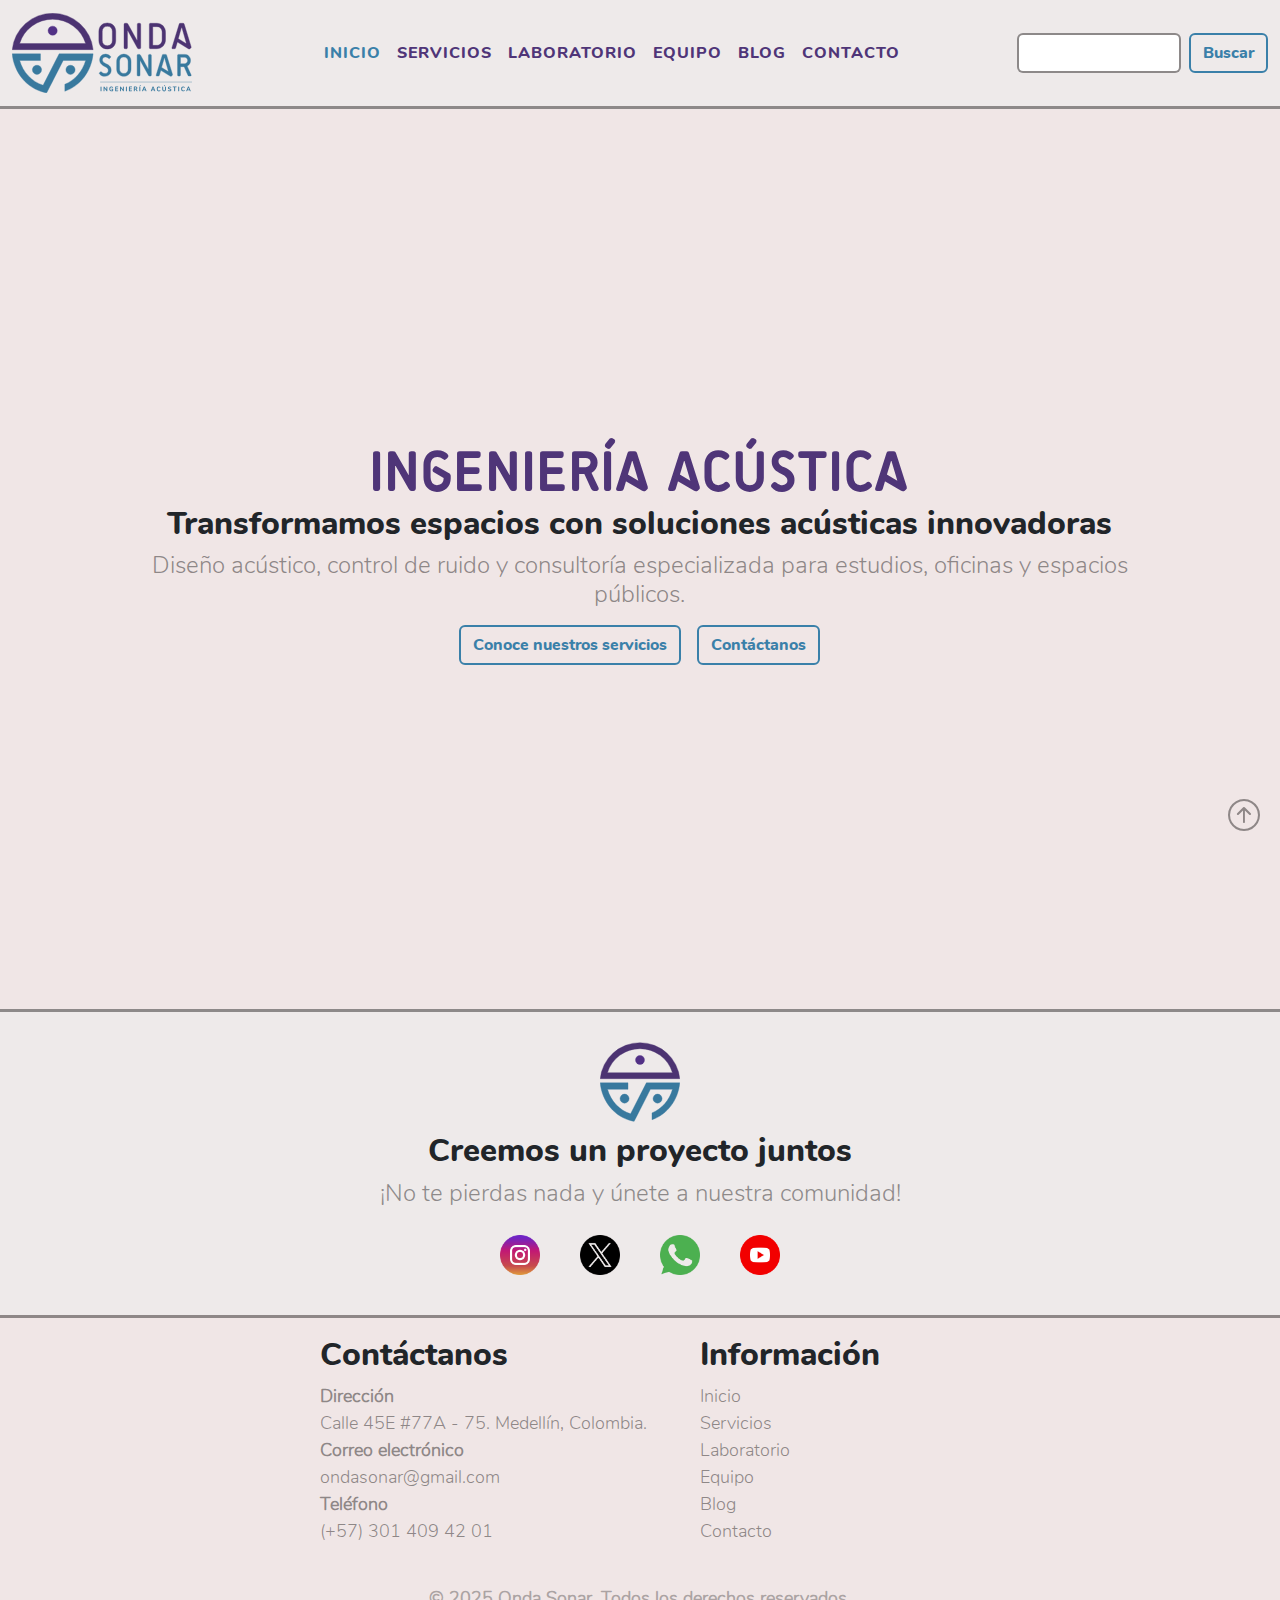
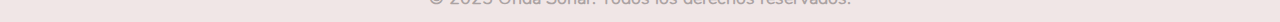
==== index.html @ efa3c22f "Sitio Web Responsive" ====
<!DOCTYPE html>
<html lang="en">
<head>
  <!-- Meta -->
  <meta charset="UTF-8">
  <meta name="author" content="Onda Sonar | Lucía Rodríguez G">
  <meta name="description" content="Portafolio de Ingeniería de Sonido, con enfoque en acústica arquitectónica, control, gestión y aislamiento de ruido, electroacústica, psicoacústica, zonificación acústica y temas afines. La Ing. Lucía Rodríguez G comparte contenido de valor, presta el servicio de charlas para empresas o instituciones, hace consultorías y vende productos acústicos.">
  <meta name="keywords" content="Acústica arquitectónica, Control de ruido, Aislamiento y acondicionamiento acústico, Sonido, Vibraciones.">
  <meta name="viewport" content="width=device-width, initial-scale=1.0">
  <!-- CSS y Bootstrap -->
  <link rel="stylesheet" href="./css/style.css">
  <link href="https://cdn.jsdelivr.net/npm/bootstrap@5.3.3/dist/css/bootstrap.min.css" rel="stylesheet" integrity="sha384-QWTKZyjpPEjISv5WaRU9OFeRpok6YctnYmDr5pNlyT2bRjXh0JMhjY6hW+ALEwIH" crossorigin="anonymous">
  <link rel="stylesheet" href="https://cdn.jsdelivr.net/npm/bootstrap-icons@1.11.3/font/bootstrap-icons.min.css">
  <!-- Título e ícono -->
  <title>Onda Sonar | Ingeniería Acústica</title>
  <link rel="icon" href="./img/favicon_blanco/favicon-16x16.png" type="image/png">
</head>

<body>

  <!-- Navegacion -->
  <nav class="navbar navbar-expand-xl">
    <div class="container-fluid">

      <!-- Logo -->
      <a class="navbar-brand logo" href="index.html"><img src="./img/logo/Onda_Sonar_Logo.svg" alt="Logo Onda Sonar"></a>

      <!-- Boton hamburguesa -->
      <button class="navbar-toggler" type="button" data-bs-toggle="collapse" data-bs-target="#navbarSupportedContent" aria-controls="navbarSupportedContent" aria-expanded="false" aria-label="Toggle navigation">
        <span class="navbar-toggler-icon"></span>
      </button>

      <!-- Paginas -->
      <div class="collapse navbar-collapse" id="navbarSupportedContent">

        <ul class="navbar-nav">
          <li class="nav-item">
            <a class="nav-link active" aria-current="page" href="index.html">Inicio</a>
          </li>
          <li class="nav-item">
            <a class="nav-link" href="./pages/servicios.html">Servicios</a>
          </li>
          <li class="nav-item">
            <a class="nav-link" href="./pages/laboratorio.html">Laboratorio</a>
          </li>
          <li class="nav-item">
            <a class="nav-link" href="./pages/equipo.html">Equipo</a>
          </li>
          <li class="nav-item">
            <a class="nav-link" href="./pages/blog.html">Blog</a>
          </li>
          <li class="nav-item">
            <a class="nav-link" href="./pages/contacto.html">Contacto</a>
          </li>
        </ul>

      </div>

      <!-- Busqueda -->
      <div class="collapse navbar-collapse justify-content-end busqueda" id="navbarSupportedContent">
        <form class="d-flex justify-content-center" role="search">
          <input class="form-control me-2 focus-ring" type="search" placeholder="" aria-label="Search">
          <button class="btn btn-outline-success" type="submit">Buscar</button>
        </form>
      </div>
      
    </div>
  </nav>

  <!-- Main-->
  <main>

    <!-- Hero -->
    <section>

      <!-- Video de fondo -->
      <video autoplay muted loop class="hero-video">
        <source src="./video/toca_disco.mp4" type="video/mp4"> 
      </video> 

      <!-- Contenedor info -->
      <div class="container-fluid d-flex flex-column justify-content-center align-items-center align-content-center hero-inicio">
        
        <div class="hero-info">

          <h1>Ingeniería Acústica</h1>
          <h2>Transformamos espacios con soluciones acústicas innovadoras</h2>
          <h4>Diseño acústico, control de ruido y consultoría especializada para estudios, oficinas y espacios públicos.</h4>
  
          <!-- Botones hero -->
          <div class="d-flex gap-3 m-3 justify-content-center align-items-center">
            <a href="./pages/servicios.html" class="btn btn-outline-success btn-hero">Conoce nuestros servicios</a>
            <a href="./pages/contacto.html" class="btn btn-outline-success btn-hero">Contáctanos</a>
          </div>

        </div>

      </div>

    </section>

  </main>

  <!-- Redes sociales -->
  <div class="container-fluid redes-sociales-container">

    <img class="footer-logo" src="./img/logo/Isotipo.svg" alt="Isotipo Onda Sonar">
    <h2>Creemos un proyecto juntos</h2>
    <h4>¡No te pierdas nada y únete a nuestra comunidad!</h4>

    <!-- Iconos redes sociales -->
    <div class="d-flex flex-wrap align-items-center justify-content-center redes-sociales-footer">
      <a href="https://www.instagram.com/ondasonar/" target="_blank"><img src="./img/redes_sociales/instagram.png" alt="Instagram"></a>
      <a href="https://x.com/?mx=2" target="_blank"><img src="./img/redes_sociales/x.png" alt="X" ></a>
      <a href="https://web.whatsapp.com/" target="_blank"><img src="./img/redes_sociales/whatsapp.png" alt="WhatsApp"></a>
      <a href="https://www.youtube.com/" target="_blank"><img src="./img/redes_sociales/youtube.png" alt="YouTube"></a>
    </div>

  </div>

  <!-- Footer -->
  <footer>

    <div class="container footer-info">

      <div class="row justify-content-center align-content-center">
  
        <div class="col-md-4 col-sm-5 col-xs-12 mt-2">

          <h2>Contáctanos</h2> 
          <p>Dirección</p>
          <a href="https://maps.app.goo.gl/dqByQF2ZJSJD42v5A" class="link"  target="_blank">Calle 45E #77A - 75. Medellín, Colombia.</a>
          <p>Correo electrónico</p>
          <a href="mailto:ondasonar@gmail.com" class="link">ondasonar@gmail.com</a>
          <p>Teléfono</p>
          <a href="https://web.whatsapp.com/" target="_blank" class="link">(+57) 301 409 42 01</a> 
               
        </div>
  
        <div class="col-md-3 col-sm-5 col-xs-12 mt-2">
          <h2>Información</h2>
          <ul class="nav-footer">
            <li>
              <a class="link" aria-current="page" href="index.html">Inicio</a>
            </li>
            <li>
              <a class="link" href="./pages/servicios.html">Servicios</a>
            </li>
            <li>
              <a class="link" href="./pages/laboratorio.html">Laboratorio</a>
            </li>
            <li>
              <a class="link" href="./pages/equipo.html">Equipo</a>
            </li>
            <li>
              <a class="link" href="./pages/blog.html">Blog</a>
            </li>
            <li>
              <a class="link" href="./pages/contacto.html">Contacto</a>
            </li>
          </ul>
        </div>

      </div>

      <!-- Scroll to top -->

      <div class="d-flex align-items-center justify-content-center">
        <a href="#top" class="scroll-to-top">
          <i class="bi bi-arrow-up-circle"></i>
        </a>
      </div>
  
    </div>

    <!-- Derechos de autor -->
    <div class="mt-4">
      <p class="derechos-reservados">&#169; 2025 Onda Sonar. Todos los derechos reservados.</p>
    </div>

  </footer>

  <!-- Bootstrap -->
  <script src="https://cdn.jsdelivr.net/npm/bootstrap@5.3.3/dist/js/bootstrap.bundle.min.js" integrity="sha384-YvpcrYf0tY3lHB60NNkmXc5s9fDVZLESaAA55NDzOxhy9GkcIdslK1eN7N6jIeHz" crossorigin="anonymous"></script>

</body>
</html>
---- css/style.css ----
/* Variables CSS */
:root {
    /* Paleta de colores */
    --azul: rgb(58, 128, 169);
    --azulOp: rgba(180, 209, 226, 0.5);
    --moradoOp: rgba(79, 53, 120, 0.5);
    --morado: #4f3578;
    --gris: rgba(44, 40, 40, 0.5);
    --fondo: rgb(240, 230, 230);
    --fondoContenido: #EEEAEA;   
    --fondoOp: rgba(240, 230, 230, 0.5); 
    --bs-focus-ring-color: rgba(180, 209, 226, 0.5) !important;
    --bs-heading-color: #4f3578 !important;
    --bs-card-inner-border-radius: 0 !important;
}

/* ______________________________________________________ */
/* TIPOGRAFÍA */

/* Fuente títulos*/
@font-face {
    font-family: 'fuente-titulo';
    src: url('./fonts/SciFly-Sans.ttf') format("truetype");
}

/* Fuente cuerpo*/
@font-face {
    font-family: 'fuente-cuerpo';
    src: url('./fonts/Nunito-ExtraBold.ttf') format('truetype');
}

/* Fuente cuerpo light*/
@font-face {
    font-family: 'fuente-cuerpo-light';
    src: url('./fonts/Nunito-Light.ttf') format('truetype');
}

/* Estilos generales */

h1 {
    font-size: 3.5rem !important;
    font-family: "fuente-titulo";
    text-transform: uppercase;
    letter-spacing: 2px;
    color: var(--morado);
    text-align: center;
    font-weight: bold !important;
    margin-bottom: 0 !important;
}

h2 {
    font-family: "fuente-cuerpo";
    font-size: 2em !important;
    color: var(--black) !important;
}

h3 {
    font-family: "fuente-cuerpo";
    font-size: 1.5em !important;
    color: var(--gris) !important;
    padding: 0 !important;
    margin: 0 !important;
}

h4 {
    font-family: 'fuente-cuerpo-light';
    font-size: 2rem;
    color: var(--gris) !important;
    font-weight: bold;
}

p {
    font-family: 'fuente-cuerpo-light';
    font-size: 18px;
    color: var(--gris);
    font-weight: bold;
    padding: 0 !important;
    margin: 0 !important;
}

section {
    display: flex;
    flex-flow: column nowrap;
    justify-content: center;
    align-items: center;
    text-align: center;
}

main {
    background-color: var(--fondo);
}

/* ______________________________________________________ */
/* LOGO */
.logo {
    width: 180px !important;
}

/* Barra de navegacion */
.navbar {
    background-color: var(--fondoContenido);
    border-bottom: 3px solid var(--gris); 
    font-family: 'fuente-cuerpo';
    text-transform: uppercase;
    letter-spacing: 1px;
}

.navbar-collapse {
    justify-content: center;
    align-content: center;
}

.nav-link.active {
    color: var(--azul) !important;
}

.nav-item a {
    color: var(--morado);

    &:hover {
        color: var(--azul);
        text-decoration-line: underline;
        text-decoration-style: wavy;
    }
}

.btn {
    color: var(--azul)  !important;
    border: var(--azul) solid 2px !important;

    &:hover {
        background-color: var(--azulOp) !important;
    }
}

.form-control {
    border: var(--gris) solid 2px !important;
    --bs-focus-ring-color: rgba(44, 40, 40, 0.1) !important;
}

.busqueda {
    max-width: 20%;
}

/* _____________ Página INICIO _____________ */

.hero-inicio {
    background-color: var(--fondoOp);
    text-align: center;
    padding: 3rem;
    position: absolute;
}

.hero-inicio h1 {
    font-size: 3.5rem;
    font-family: "fuente-titulo";
    text-transform: uppercase;
    letter-spacing: 2px;
    color: var(--morado);
    text-align: center;
    font-weight: bold;
}

.hero-info {
    max-width: 80%;
}

.hero-video {
    object-fit: cover;
    width: 100vw;
    height: 100vh;
}

.btn-hero {
    background-color: var(--fondo) !important;
    font-family: "fuente-cuerpo" !important;
    text-align: center;
    align-content: center;
    justify-content: center;
    align-items: center;
}

/* _____________ Página SERVICIOS _____________ */

.card-servicios {
    text-align: justify;
    border: 5px solid var(--gris) !important;
}

.card-img-top {
    width: 100% !important;
    height: 100% !important;
    border-top-left-radius: 0 !important;
    border-top-right-radius: 0 !important;
}

/* _____________ Página LABORATORIO _____________ */

.seccion-laboratorio {
    display: flex;
    flex-flow: row wrap;
    text-align: center;
    justify-content: center;
    align-items: center;
}

.seccion-laboratorio div iframe {
    margin: 10px;
    width: 450px;
    height: 300px;
}

/* _____________ Página EQUIPO _____________ */

.equipo-container {
    display: flex;
    flex-flow: row nowrap;
    gap: 40px;
    align-items: start;
    padding: 50px;
}

.integrante-container {
    display: flex;
    flex-flow: row nowrap;
    gap: 30px;
    text-align: justify;
}

.integrante-card {
    width: 50%;
}

.integrante-container img{
    border: var(--azul) solid 10px;
    border-radius: 10%;
    height: 300px;
    width: auto;
}

.linkedin-icon {
    transition: all 0.2 ease;
}

.linkedin-icon i {
    color: var(--morado);
    font-size: 1.5rem;
    transition: all 0.2s ease;
}

.linkedin-icon:hover i {
    color: var(--azul);
    transform: scale(1.1);
}

/* _____________ Página BLOG _____________ */

.seccion-blog {
    margin-top: 20px;
    padding-top: 10px;
    text-align: justify;
    border-top: var(--azul) solid 2px;
}

/* _____________ Página CONTACTO _____________ */

.formulario-contacto input[type="text"], textarea{
    display: block;
    font-family: 'fuente-cuerpo-light';
    /* font-size: 17px; */
    color: var(--gris);
    border: var(--azul) solid 2px;
    border-radius: 5px;
    padding: 2px;
    /* margin-bottom: 10px; */
    margin: 10px 0;
    width: 95%;
    background-color: rgba(255, 255, 255, 0.4);

    &:focus {
        outline: var(--morado) solid 2px;
        outline-offset: -2px;
    }

}

textarea {
    height: 150px;
}

.informacion-contacto {
    border-left: dashed var(--morado);
    text-align: center;
}

.informacion-contacto iframe {
    width: 100%;
    height: 250px;
}

/* _____________ Redes Sociales _____________ */

.redes-sociales-container {
    background-color: var(--fondoContenido);
    padding: 20px;
    text-align: center;
    border-top: 3px solid var(--gris);
}

.footer-logo {
    height: 80px;
    width: 80px;
    margin: 10px;
}

.redes-sociales-footer a {
    margin: 20px;
}

.redes-sociales-footer img {
    width: 40px;

    &:hover {
        transform: scale(1.2);
    }
}

/* ______________________________________________________ */
/* Footer */

footer {
    padding: 10px;
    text-align: center;
    background-color: var(--fondo);
    border-top: 3px solid var(--gris);
}

.footer-info {
    text-align: start;
    justify-content: center;
}

/* Links footer */
.nav-footer {
    display: flex;
    flex-direction: column;
    list-style: none;
    padding: 0 !important;
}

.link {
    text-decoration: none;
    font-size: 18px;
    color: var(--gris);
    transition: color 0.3s ease;
    font-family: 'fuente-cuerpo-light';

    &:hover {
        color: var(--azul);
        font-weight: 600;
    }
}

/* Scroll to top */
.scroll-to-top {
    display: flex;
    place-content: center;
    align-items: center;

    position: fixed;
    right: 20px;
    bottom: 60px; 

    transition: all 0.2 ease;
}

.scroll-to-top i {
    color: var(--gris);
    font-size: 2rem;
    transition: all 0.2s ease;
}

.scroll-to-top:hover i {
    color: var(--azul);
    transform: scale(1.1);
}

.derechos-reservados {
    font-family: 'fuente-cuerpo-light';
    font-size: 18px;
    color: var(--gris);
    text-align: center;
    opacity: 70%;
    margin: 20px;
}

/* _____________ RESPONSIVE _____________ */

@media (max-width: 1200px) {

    .busqueda {
        max-width: 100%;
    }

    /* _____________ Página EQUIPO _____________ */

    .equipo-container {

        display: flex;
        flex-flow: row wrap;
        gap: 30px;
        align-items: start;
        padding: 50px;
        
        }
        
    .integrante-container {
            display: flex;
            flex-flow: row wrap;
            gap: 30px;
            justify-content: center;
            text-align: justify;
        }
        
    .integrante-card {
            width: 80%;
        }
        
    .integrante-container img{
            border: var(--azul) solid 10px;
            border-radius: 10%;
            height: 300px;
            width: auto;
        }
}

@media (max-width: 768px){
    .informacion-contacto {
        border: var(--morado) dashed 3px;
        border-radius: 30px;
    
    }
}

@media (max-width: 512px) {

    .btn-hero {
        height: 75px;
        width: 50%;
        text-align: center;
        justify-content: center;
        padding: 1px !important;
    }

}

@media (max-width: 575px) {
    .footer-info {
        text-align: center !important;
        place-content: center !important;
      }

    .seccion-laboratorio div iframe {
        margin: 10px;
        width: 330px;
        height: 300px;
    }

    .equipo-container {

        display: flex;
        flex-flow: row wrap;
        gap: 30px;
        align-items: start;
        padding: 10px;
    }

}
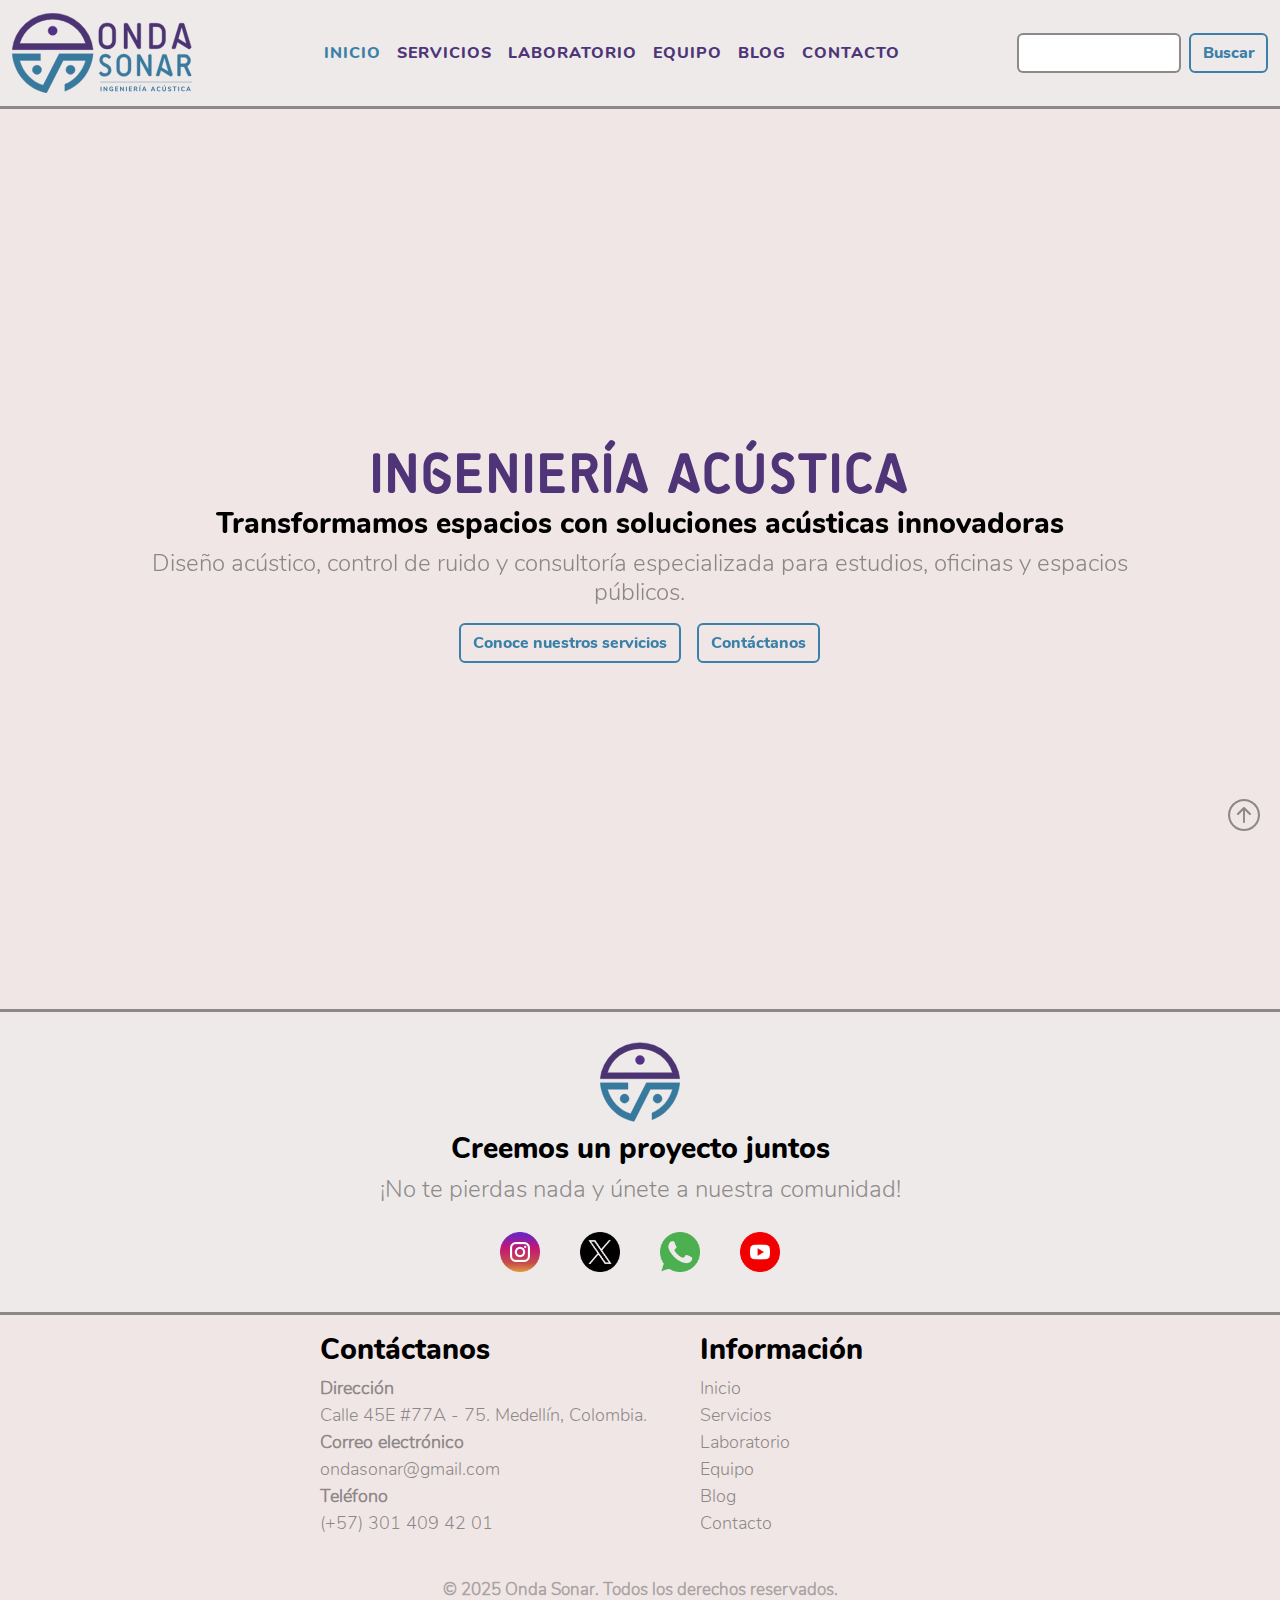
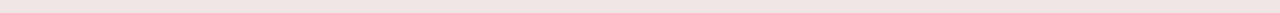
==== commit 206f4f26: "Estilado con SASS" ====
--- a/index.html
+++ b/index.html
@@ -8,9 +8,12 @@
   <meta name="keywords" content="Acústica arquitectónica, Control de ruido, Aislamiento y acondicionamiento acústico, Sonido, Vibraciones.">
   <meta name="viewport" content="width=device-width, initial-scale=1.0">
   <!-- CSS y Bootstrap -->
-  <link rel="stylesheet" href="./css/style.css">
+  <link rel="stylesheet" href="./styles/style.css">
   <link href="https://cdn.jsdelivr.net/npm/bootstrap@5.3.3/dist/css/bootstrap.min.css" rel="stylesheet" integrity="sha384-QWTKZyjpPEjISv5WaRU9OFeRpok6YctnYmDr5pNlyT2bRjXh0JMhjY6hW+ALEwIH" crossorigin="anonymous">
   <link rel="stylesheet" href="https://cdn.jsdelivr.net/npm/bootstrap-icons@1.11.3/font/bootstrap-icons.min.css">
+  <!-- Animaciones -->
+  <link href="https://unpkg.com/aos@2.3.1/dist/aos.css" rel="stylesheet">
+  <link rel="stylesheet" href="https://cdnjs.cloudflare.com/ajax/libs/animate.css/4.1.1/animate.min.css"/>
   <!-- Título e ícono -->
   <title>Onda Sonar | Ingeniería Acústica</title>
   <link rel="icon" href="./img/favicon_blanco/favicon-16x16.png" type="image/png">
@@ -79,11 +82,11 @@
       </video> 
 
       <!-- Contenedor info -->
-      <div class="container-fluid d-flex flex-column justify-content-center align-items-center align-content-center hero-inicio">
+      <div data-aos="fade-down" data-aos-delay="400" class="container-fluid d-flex flex-column justify-content-center align-items-center align-content-center hero-inicio">
         
         <div class="hero-info">
 
-          <h1>Ingeniería Acústica</h1>
+          <h1 class="animate__animated animate__flash animate__delay-1s">Ingeniería Acústica</h1>
           <h2>Transformamos espacios con soluciones acústicas innovadoras</h2>
           <h4>Diseño acústico, control de ruido y consultoría especializada para estudios, oficinas y espacios públicos.</h4>
   
@@ -180,8 +183,12 @@
 
   </footer>
 
-  <!-- Bootstrap -->
+  <!-- Scripts -->
   <script src="https://cdn.jsdelivr.net/npm/bootstrap@5.3.3/dist/js/bootstrap.bundle.min.js" integrity="sha384-YvpcrYf0tY3lHB60NNkmXc5s9fDVZLESaAA55NDzOxhy9GkcIdslK1eN7N6jIeHz" crossorigin="anonymous"></script>
+  <script src="https://unpkg.com/aos@2.3.1/dist/aos.js"></script>
+  <script>
+    AOS.init();
+  </script>
 
 </body>
 </html>--- a/styles/style.css
+++ b/styles/style.css
@@ -0,0 +1,805 @@
+:root {
+  /* Paleta de colores */
+  --bs-focus-ring-color: rgb(58, 128, 169) !important;
+  --bs-heading-color: #4f3578 !important;
+  --bs-card-inner-border-radius: 0 !important;
+}
+
+:root {
+  /* Paleta de colores */
+  --bs-focus-ring-color: rgb(58, 128, 169) !important;
+  --bs-heading-color: #4f3578 !important;
+  --bs-card-inner-border-radius: 0 !important;
+}
+
+@font-face {
+  font-family: "fuente-titulo";
+  src: url("./fonts/SciFly-Sans.ttf") format("truetype");
+}
+@font-face {
+  font-family: "fuente-cuerpo";
+  src: url("./fonts/Nunito-ExtraBold.ttf") format("truetype");
+}
+@font-face {
+  font-family: "fuente-cuerpo-light";
+  src: url("./fonts/Nunito-Light.ttf") format("truetype");
+}
+h1 {
+  font-size: 3.5rem !important;
+  font-family: "fuente-titulo";
+  text-transform: uppercase;
+  letter-spacing: 2px;
+  color: #4f3578;
+  text-align: center;
+  font-weight: bold !important;
+  margin-bottom: 0 !important;
+}
+
+h2 {
+  font-family: "fuente-cuerpo";
+  font-size: 1.8em !important;
+  color: black !important;
+}
+
+h3 {
+  font-family: "fuente-cuerpo";
+  font-size: 1.5em !important;
+  color: rgba(44, 40, 40, 0.5) !important;
+  padding: 0 !important;
+  margin: 0 !important;
+}
+
+h4 {
+  font-family: "fuente-cuerpo-light";
+  font-size: 2rem;
+  color: rgba(44, 40, 40, 0.5) !important;
+  font-weight: bold;
+}
+
+p {
+  font-family: "fuente-cuerpo-light";
+  font-size: 18px;
+  color: rgba(44, 40, 40, 0.5);
+  font-weight: bold;
+  padding: 0 !important;
+  margin: 0 !important;
+}
+
+.estilo-bold-italic {
+  font-weight: bold;
+  font-style: italic;
+}
+
+.list {
+  font-family: "fuente-cuerpo-light";
+  font-size: 18px;
+  color: rgba(44, 40, 40, 0.5);
+}
+
+:root {
+  /* Paleta de colores */
+  --bs-focus-ring-color: rgb(58, 128, 169) !important;
+  --bs-heading-color: #4f3578 !important;
+  --bs-card-inner-border-radius: 0 !important;
+}
+
+section {
+  display: flex;
+  flex-flow: column nowrap;
+  justify-content: center;
+  align-items: center;
+  text-align: center;
+}
+
+main {
+  background-color: rgb(240, 230, 230);
+}
+
+:root {
+  /* Paleta de colores */
+  --bs-focus-ring-color: rgb(58, 128, 169) !important;
+  --bs-heading-color: #4f3578 !important;
+  --bs-card-inner-border-radius: 0 !important;
+}
+
+.btn {
+  color: rgb(58, 128, 169) !important;
+  border: rgb(58, 128, 169) solid 2px !important;
+}
+.btn:hover {
+  background-color: rgba(180, 209, 226, 0.5) !important;
+}
+
+.scroll-to-top {
+  display: flex;
+  justify-content: center;
+  align-content: center;
+  align-items: center;
+  position: fixed;
+  right: 20px;
+  bottom: 60px;
+  transition: all 0.2 ease;
+}
+.scroll-to-top i {
+  color: rgba(44, 40, 40, 0.5);
+  font-size: 2rem;
+  transition: all 0.2s ease;
+}
+.scroll-to-top:hover i {
+  color: rgb(58, 128, 169);
+  transform: scale(1.1);
+}
+
+:root {
+  /* Paleta de colores */
+  --bs-focus-ring-color: rgb(58, 128, 169) !important;
+  --bs-heading-color: #4f3578 !important;
+  --bs-card-inner-border-radius: 0 !important;
+}
+
+@font-face {
+  font-family: "fuente-titulo";
+  src: url("./fonts/SciFly-Sans.ttf") format("truetype");
+}
+@font-face {
+  font-family: "fuente-cuerpo";
+  src: url("./fonts/Nunito-ExtraBold.ttf") format("truetype");
+}
+@font-face {
+  font-family: "fuente-cuerpo-light";
+  src: url("./fonts/Nunito-Light.ttf") format("truetype");
+}
+h1 {
+  font-size: 3.5rem !important;
+  font-family: "fuente-titulo";
+  text-transform: uppercase;
+  letter-spacing: 2px;
+  color: #4f3578;
+  text-align: center;
+  font-weight: bold !important;
+  margin-bottom: 0 !important;
+}
+
+h2 {
+  font-family: "fuente-cuerpo";
+  font-size: 1.8em !important;
+  color: black !important;
+}
+
+h3 {
+  font-family: "fuente-cuerpo";
+  font-size: 1.5em !important;
+  color: rgba(44, 40, 40, 0.5) !important;
+  padding: 0 !important;
+  margin: 0 !important;
+}
+
+h4 {
+  font-family: "fuente-cuerpo-light";
+  font-size: 2rem;
+  color: rgba(44, 40, 40, 0.5) !important;
+  font-weight: bold;
+}
+
+p {
+  font-family: "fuente-cuerpo-light";
+  font-size: 18px;
+  color: rgba(44, 40, 40, 0.5);
+  font-weight: bold;
+  padding: 0 !important;
+  margin: 0 !important;
+}
+
+.estilo-bold-italic {
+  font-weight: bold;
+  font-style: italic;
+}
+
+.list {
+  font-family: "fuente-cuerpo-light";
+  font-size: 18px;
+  color: rgba(44, 40, 40, 0.5);
+}
+
+.btn {
+  color: rgb(58, 128, 169) !important;
+  border: rgb(58, 128, 169) solid 2px !important;
+}
+
+.btn:hover {
+  background-color: rgba(180, 209, 226, 0.5) !important;
+}
+
+.scroll-to-top {
+  display: flex;
+  justify-content: center;
+  align-content: center;
+  align-items: center;
+  position: fixed;
+  right: 20px;
+  bottom: 60px;
+  transition: all 0.2 ease;
+}
+
+.scroll-to-top i {
+  color: rgba(44, 40, 40, 0.5);
+  font-size: 2rem;
+  transition: all 0.2s ease;
+}
+
+.scroll-to-top:hover i {
+  color: rgb(58, 128, 169);
+  transform: scale(1.1);
+}
+
+.logo {
+  width: 180px !important;
+}
+
+.navbar {
+  background-color: #EEEAEA;
+  border-bottom: 3px solid rgba(44, 40, 40, 0.5);
+  font-family: "fuente-cuerpo";
+  text-transform: uppercase;
+  letter-spacing: 1px;
+}
+
+.navbar-collapse {
+  justify-content: center;
+  align-content: center;
+}
+
+.nav-link.active {
+  color: rgb(58, 128, 169) !important;
+}
+
+.nav-item a {
+  color: #4f3578;
+}
+.nav-item a:hover {
+  color: rgb(58, 128, 169);
+  text-decoration-line: underline;
+  text-decoration-style: wavy;
+}
+
+.form-control {
+  border: rgba(44, 40, 40, 0.5) solid 2px !important;
+  --bs-focus-ring-color: rgba(44, 40, 40, 0.1) !important;
+}
+
+.busqueda {
+  max-width: 20%;
+}
+@media (max-width: 1200px) {
+  .busqueda {
+    max-width: 100%;
+  }
+}
+
+:root {
+  /* Paleta de colores */
+  --bs-focus-ring-color: rgb(58, 128, 169) !important;
+  --bs-heading-color: #4f3578 !important;
+  --bs-card-inner-border-radius: 0 !important;
+}
+
+@font-face {
+  font-family: "fuente-titulo";
+  src: url("./fonts/SciFly-Sans.ttf") format("truetype");
+}
+@font-face {
+  font-family: "fuente-cuerpo";
+  src: url("./fonts/Nunito-ExtraBold.ttf") format("truetype");
+}
+@font-face {
+  font-family: "fuente-cuerpo-light";
+  src: url("./fonts/Nunito-Light.ttf") format("truetype");
+}
+h1 {
+  font-size: 3.5rem !important;
+  font-family: "fuente-titulo";
+  text-transform: uppercase;
+  letter-spacing: 2px;
+  color: #4f3578;
+  text-align: center;
+  font-weight: bold !important;
+  margin-bottom: 0 !important;
+}
+
+h2 {
+  font-family: "fuente-cuerpo";
+  font-size: 1.8em !important;
+  color: black !important;
+}
+
+h3 {
+  font-family: "fuente-cuerpo";
+  font-size: 1.5em !important;
+  color: rgba(44, 40, 40, 0.5) !important;
+  padding: 0 !important;
+  margin: 0 !important;
+}
+
+h4 {
+  font-family: "fuente-cuerpo-light";
+  font-size: 2rem;
+  color: rgba(44, 40, 40, 0.5) !important;
+  font-weight: bold;
+}
+
+p {
+  font-family: "fuente-cuerpo-light";
+  font-size: 18px;
+  color: rgba(44, 40, 40, 0.5);
+  font-weight: bold;
+  padding: 0 !important;
+  margin: 0 !important;
+}
+
+.estilo-bold-italic {
+  font-weight: bold;
+  font-style: italic;
+}
+
+.list {
+  font-family: "fuente-cuerpo-light";
+  font-size: 18px;
+  color: rgba(44, 40, 40, 0.5);
+}
+
+.redes-sociales-container {
+  background-color: #EEEAEA;
+  padding: 20px;
+  text-align: center;
+  border-top: 3px solid rgba(44, 40, 40, 0.5);
+}
+
+.footer-logo {
+  height: 80px;
+  width: 80px;
+  margin: 10px;
+}
+
+.redes-sociales-footer a {
+  margin: 20px;
+}
+.redes-sociales-footer img {
+  width: 40px;
+}
+.redes-sociales-footer img:hover {
+  transform: scale(1.2);
+}
+
+footer {
+  padding: 10px;
+  text-align: center;
+  background-color: rgb(240, 230, 230);
+  border-top: 3px solid rgba(44, 40, 40, 0.5);
+}
+
+.footer-info {
+  text-align: start;
+  justify-content: center;
+}
+@media (max-width: 575px) {
+  .footer-info {
+    text-align: center !important;
+    place-content: center !important;
+  }
+}
+
+.nav-footer {
+  display: flex;
+  flex-direction: column;
+  list-style: none;
+  padding: 0 !important;
+}
+
+.link {
+  text-decoration: none;
+  font-size: 18px;
+  color: rgba(44, 40, 40, 0.5);
+  transition: color 0.3s ease;
+  font-family: "fuente-cuerpo-light";
+}
+.link:hover {
+  color: rgb(58, 128, 169);
+  font-weight: 600;
+}
+
+.derechos-reservados {
+  font-size: 17px;
+  color: rgba(44, 40, 40, 0.5);
+  text-align: center;
+  opacity: 70%;
+  margin: 20px;
+}
+
+:root {
+  /* Paleta de colores */
+  --bs-focus-ring-color: rgb(58, 128, 169) !important;
+  --bs-heading-color: #4f3578 !important;
+  --bs-card-inner-border-radius: 0 !important;
+}
+
+@font-face {
+  font-family: "fuente-titulo";
+  src: url("./fonts/SciFly-Sans.ttf") format("truetype");
+}
+@font-face {
+  font-family: "fuente-cuerpo";
+  src: url("./fonts/Nunito-ExtraBold.ttf") format("truetype");
+}
+@font-face {
+  font-family: "fuente-cuerpo-light";
+  src: url("./fonts/Nunito-Light.ttf") format("truetype");
+}
+h1 {
+  font-size: 3.5rem !important;
+  font-family: "fuente-titulo";
+  text-transform: uppercase;
+  letter-spacing: 2px;
+  color: #4f3578;
+  text-align: center;
+  font-weight: bold !important;
+  margin-bottom: 0 !important;
+}
+
+h2 {
+  font-family: "fuente-cuerpo";
+  font-size: 1.8em !important;
+  color: black !important;
+}
+
+h3 {
+  font-family: "fuente-cuerpo";
+  font-size: 1.5em !important;
+  color: rgba(44, 40, 40, 0.5) !important;
+  padding: 0 !important;
+  margin: 0 !important;
+}
+
+h4 {
+  font-family: "fuente-cuerpo-light";
+  font-size: 2rem;
+  color: rgba(44, 40, 40, 0.5) !important;
+  font-weight: bold;
+}
+
+p {
+  font-family: "fuente-cuerpo-light";
+  font-size: 18px;
+  color: rgba(44, 40, 40, 0.5);
+  font-weight: bold;
+  padding: 0 !important;
+  margin: 0 !important;
+}
+
+.estilo-bold-italic {
+  font-weight: bold;
+  font-style: italic;
+}
+
+.list {
+  font-family: "fuente-cuerpo-light";
+  font-size: 18px;
+  color: rgba(44, 40, 40, 0.5);
+}
+
+.btn {
+  color: rgb(58, 128, 169) !important;
+  border: rgb(58, 128, 169) solid 2px !important;
+}
+
+.btn:hover {
+  background-color: rgba(180, 209, 226, 0.5) !important;
+}
+
+.scroll-to-top {
+  display: flex;
+  justify-content: center;
+  align-content: center;
+  align-items: center;
+  position: fixed;
+  right: 20px;
+  bottom: 60px;
+  transition: all 0.2 ease;
+}
+
+.scroll-to-top i {
+  color: rgba(44, 40, 40, 0.5);
+  font-size: 2rem;
+  transition: all 0.2s ease;
+}
+
+.scroll-to-top:hover i {
+  color: rgb(58, 128, 169);
+  transform: scale(1.1);
+}
+
+section {
+  display: flex;
+  flex-flow: column nowrap;
+  justify-content: center;
+  align-items: center;
+  text-align: center;
+}
+
+main {
+  background-color: rgb(240, 230, 230);
+}
+
+.hero-inicio {
+  background-color: rgba(240, 230, 230, 0.5);
+  text-align: center;
+  padding: 3rem;
+  position: absolute;
+}
+
+.hero-info {
+  max-width: 80%;
+}
+
+.hero-video {
+  object-fit: cover;
+  width: 100vw;
+  height: 100vh;
+}
+
+.btn-hero {
+  background-color: rgb(240, 230, 230) !important;
+  font-family: "fuente-cuerpo" !important;
+  justify-content: center;
+  align-content: center;
+  text-align: center;
+  align-items: center;
+}
+@media (max-width: 512px) {
+  .btn-hero {
+    height: 75px;
+    width: 50%;
+    text-align: center;
+    justify-content: center;
+    padding: 1px !important;
+  }
+}
+
+:root {
+  /* Paleta de colores */
+  --bs-focus-ring-color: rgb(58, 128, 169) !important;
+  --bs-heading-color: #4f3578 !important;
+  --bs-card-inner-border-radius: 0 !important;
+}
+
+.card-servicios {
+  text-align: justify;
+  border: 5px solid rgba(44, 40, 40, 0.5) !important;
+}
+
+.card-img-top {
+  width: 100% !important;
+  height: 100% !important;
+  border-top-left-radius: 0 !important;
+  border-top-right-radius: 0 !important;
+}
+
+.seccion-laboratorio {
+  display: flex;
+  flex-flow: row wrap;
+  justify-content: center;
+  align-items: center;
+  text-align: center;
+}
+.seccion-laboratorio div iframe {
+  margin: 10px;
+  width: 450px;
+  height: 300px;
+}
+@media (max-width: 575px) {
+  .seccion-laboratorio div iframe {
+    margin: 10px;
+    width: 330px;
+    height: 300px;
+  }
+}
+
+:root {
+  /* Paleta de colores */
+  --bs-focus-ring-color: rgb(58, 128, 169) !important;
+  --bs-heading-color: #4f3578 !important;
+  --bs-card-inner-border-radius: 0 !important;
+}
+
+.equipo-container {
+  display: flex;
+  flex-flow: row nowrap;
+  justify-content: center;
+  align-items: start;
+  gap: 40px;
+  padding: 50px;
+}
+@media (max-width: 1200px) {
+  .equipo-container {
+    display: flex;
+    flex-flow: row wrap;
+    justify-content: center;
+    align-items: start;
+  }
+}
+@media (max-width: 575px) {
+  .equipo-container {
+    display: flex;
+    flex-flow: row wrap;
+    justify-content: center;
+    align-items: center;
+    gap: 30px;
+    padding: 10px;
+  }
+}
+
+.integrante-container {
+  display: flex;
+  flex-flow: row nowrap;
+  justify-content: start;
+  align-items: stretch;
+  text-align: justify;
+  gap: 30px;
+}
+.integrante-container img {
+  border: rgb(58, 128, 169) solid 10px;
+  border-radius: 10%;
+  height: 300px;
+  width: auto;
+}
+@media (max-width: 1200px) {
+  .integrante-container {
+    display: flex;
+    flex-flow: row wrap;
+    justify-content: center;
+    align-items: stretch;
+  }
+}
+
+.integrante-card {
+  width: 50%;
+}
+@media (max-width: 1200px) {
+  .integrante-card {
+    width: 80%;
+  }
+}
+
+.linkedin-icon i {
+  color: #4f3578;
+  font-size: 1.5rem;
+  transition: all 0.2s ease;
+}
+.linkedin-icon:hover i {
+  color: rgb(58, 128, 169);
+  transform: scale(1.1);
+}
+
+:root {
+  /* Paleta de colores */
+  --bs-focus-ring-color: rgb(58, 128, 169) !important;
+  --bs-heading-color: #4f3578 !important;
+  --bs-card-inner-border-radius: 0 !important;
+}
+
+.seccion-blog {
+  margin-top: 20px;
+  padding-top: 10px;
+  text-align: justify;
+  border-top: rgb(58, 128, 169) solid 2px;
+}
+.seccion-blog h2 {
+  text-align: start;
+}
+
+:root {
+  /* Paleta de colores */
+  --bs-focus-ring-color: rgb(58, 128, 169) !important;
+  --bs-heading-color: #4f3578 !important;
+  --bs-card-inner-border-radius: 0 !important;
+}
+
+@font-face {
+  font-family: "fuente-titulo";
+  src: url("./fonts/SciFly-Sans.ttf") format("truetype");
+}
+@font-face {
+  font-family: "fuente-cuerpo";
+  src: url("./fonts/Nunito-ExtraBold.ttf") format("truetype");
+}
+@font-face {
+  font-family: "fuente-cuerpo-light";
+  src: url("./fonts/Nunito-Light.ttf") format("truetype");
+}
+h1 {
+  font-size: 3.5rem !important;
+  font-family: "fuente-titulo";
+  text-transform: uppercase;
+  letter-spacing: 2px;
+  color: #4f3578;
+  text-align: center;
+  font-weight: bold !important;
+  margin-bottom: 0 !important;
+}
+
+h2 {
+  font-family: "fuente-cuerpo";
+  font-size: 1.8em !important;
+  color: black !important;
+}
+
+h3 {
+  font-family: "fuente-cuerpo";
+  font-size: 1.5em !important;
+  color: rgba(44, 40, 40, 0.5) !important;
+  padding: 0 !important;
+  margin: 0 !important;
+}
+
+h4 {
+  font-family: "fuente-cuerpo-light";
+  font-size: 2rem;
+  color: rgba(44, 40, 40, 0.5) !important;
+  font-weight: bold;
+}
+
+p {
+  font-family: "fuente-cuerpo-light";
+  font-size: 18px;
+  color: rgba(44, 40, 40, 0.5);
+  font-weight: bold;
+  padding: 0 !important;
+  margin: 0 !important;
+}
+
+.estilo-bold-italic {
+  font-weight: bold;
+  font-style: italic;
+}
+
+.list {
+  font-family: "fuente-cuerpo-light";
+  font-size: 18px;
+  color: rgba(44, 40, 40, 0.5);
+}
+
+.formulario-contacto input[type=text], .formulario-contacto textarea {
+  display: block;
+  font-family: "fuente-cuerpo-light";
+  color: rgba(44, 40, 40, 0.5);
+  border: rgb(58, 128, 169) solid 2px;
+  border-radius: 5px;
+  padding: 2px;
+  margin: 10px 0;
+  width: 95%;
+  background-color: rgba(255, 255, 255, 0.4);
+}
+.formulario-contacto input[type=text]:focus, .formulario-contacto textarea:focus {
+  outline: #4f3578 solid 2px;
+  outline-offset: -2px;
+}
+
+textarea {
+  height: 150px;
+}
+
+.informacion-contacto {
+  border-left: dashed #4f3578;
+  text-align: center;
+}
+.informacion-contacto iframe {
+  width: 100%;
+  height: 250px;
+}
+@media (max-width: 768px) {
+  .informacion-contacto {
+    border: #4f3578 dashed 3px;
+    border-radius: 30px;
+  }
+}
+
+/*# sourceMappingURL=style.css.map */
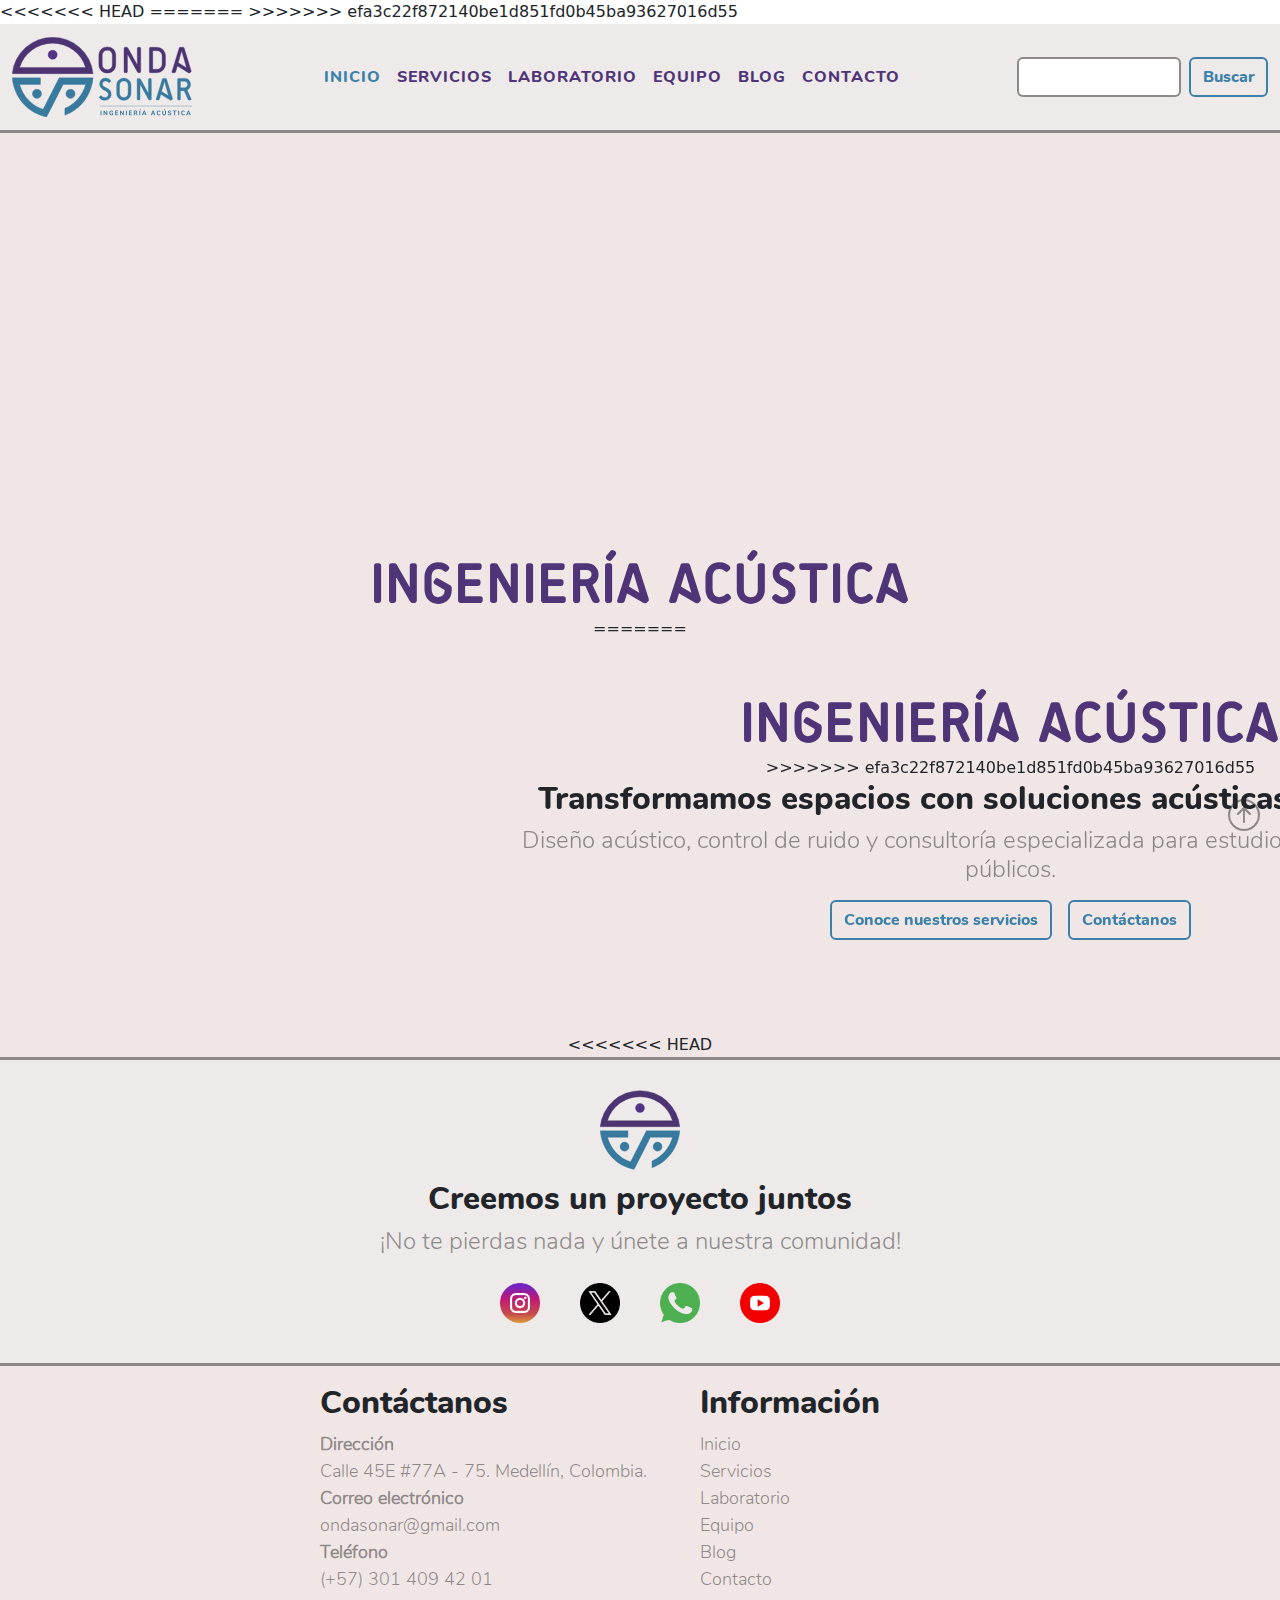
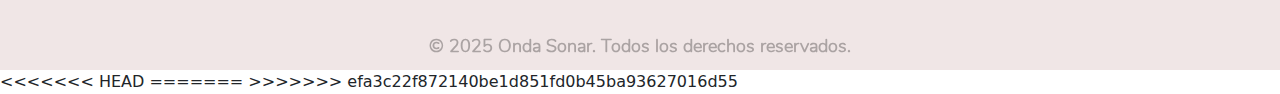
==== commit 676c611c: "Fusión de historiales no relacionados" ====
--- a/index.html
+++ b/index.html
@@ -8,12 +8,18 @@
   <meta name="keywords" content="Acústica arquitectónica, Control de ruido, Aislamiento y acondicionamiento acústico, Sonido, Vibraciones.">
   <meta name="viewport" content="width=device-width, initial-scale=1.0">
   <!-- CSS y Bootstrap -->
+<<<<<<< HEAD
   <link rel="stylesheet" href="./styles/style.css">
   <link href="https://cdn.jsdelivr.net/npm/bootstrap@5.3.3/dist/css/bootstrap.min.css" rel="stylesheet" integrity="sha384-QWTKZyjpPEjISv5WaRU9OFeRpok6YctnYmDr5pNlyT2bRjXh0JMhjY6hW+ALEwIH" crossorigin="anonymous">
   <link rel="stylesheet" href="https://cdn.jsdelivr.net/npm/bootstrap-icons@1.11.3/font/bootstrap-icons.min.css">
   <!-- Animaciones -->
   <link href="https://unpkg.com/aos@2.3.1/dist/aos.css" rel="stylesheet">
   <link rel="stylesheet" href="https://cdnjs.cloudflare.com/ajax/libs/animate.css/4.1.1/animate.min.css"/>
+=======
+  <link rel="stylesheet" href="./css/style.css">
+  <link href="https://cdn.jsdelivr.net/npm/bootstrap@5.3.3/dist/css/bootstrap.min.css" rel="stylesheet" integrity="sha384-QWTKZyjpPEjISv5WaRU9OFeRpok6YctnYmDr5pNlyT2bRjXh0JMhjY6hW+ALEwIH" crossorigin="anonymous">
+  <link rel="stylesheet" href="https://cdn.jsdelivr.net/npm/bootstrap-icons@1.11.3/font/bootstrap-icons.min.css">
+>>>>>>> efa3c22f872140be1d851fd0b45ba93627016d55
   <!-- Título e ícono -->
   <title>Onda Sonar | Ingeniería Acústica</title>
   <link rel="icon" href="./img/favicon_blanco/favicon-16x16.png" type="image/png">
@@ -82,11 +88,19 @@
       </video> 
 
       <!-- Contenedor info -->
+<<<<<<< HEAD
       <div data-aos="fade-down" data-aos-delay="400" class="container-fluid d-flex flex-column justify-content-center align-items-center align-content-center hero-inicio">
         
         <div class="hero-info">
 
           <h1 class="animate__animated animate__flash animate__delay-1s">Ingeniería Acústica</h1>
+=======
+      <div class="container-fluid d-flex flex-column justify-content-center align-items-center align-content-center hero-inicio">
+        
+        <div class="hero-info">
+
+          <h1>Ingeniería Acústica</h1>
+>>>>>>> efa3c22f872140be1d851fd0b45ba93627016d55
           <h2>Transformamos espacios con soluciones acústicas innovadoras</h2>
           <h4>Diseño acústico, control de ruido y consultoría especializada para estudios, oficinas y espacios públicos.</h4>
   
@@ -183,12 +197,17 @@
 
   </footer>
 
+<<<<<<< HEAD
   <!-- Scripts -->
   <script src="https://cdn.jsdelivr.net/npm/bootstrap@5.3.3/dist/js/bootstrap.bundle.min.js" integrity="sha384-YvpcrYf0tY3lHB60NNkmXc5s9fDVZLESaAA55NDzOxhy9GkcIdslK1eN7N6jIeHz" crossorigin="anonymous"></script>
   <script src="https://unpkg.com/aos@2.3.1/dist/aos.js"></script>
   <script>
     AOS.init();
   </script>
+=======
+  <!-- Bootstrap -->
+  <script src="https://cdn.jsdelivr.net/npm/bootstrap@5.3.3/dist/js/bootstrap.bundle.min.js" integrity="sha384-YvpcrYf0tY3lHB60NNkmXc5s9fDVZLESaAA55NDzOxhy9GkcIdslK1eN7N6jIeHz" crossorigin="anonymous"></script>
+>>>>>>> efa3c22f872140be1d851fd0b45ba93627016d55
 
 </body>
 </html>--- a/css/style.css
+++ b/css/style.css
@@ -0,0 +1,478 @@
+/* Variables CSS */
+:root {
+    /* Paleta de colores */
+    --azul: rgb(58, 128, 169);
+    --azulOp: rgba(180, 209, 226, 0.5);
+    --moradoOp: rgba(79, 53, 120, 0.5);
+    --morado: #4f3578;
+    --gris: rgba(44, 40, 40, 0.5);
+    --fondo: rgb(240, 230, 230);
+    --fondoContenido: #EEEAEA;   
+    --fondoOp: rgba(240, 230, 230, 0.5); 
+    --bs-focus-ring-color: rgba(180, 209, 226, 0.5) !important;
+    --bs-heading-color: #4f3578 !important;
+    --bs-card-inner-border-radius: 0 !important;
+}
+
+/* ______________________________________________________ */
+/* TIPOGRAFÍA */
+
+/* Fuente títulos*/
+@font-face {
+    font-family: 'fuente-titulo';
+    src: url('./fonts/SciFly-Sans.ttf') format("truetype");
+}
+
+/* Fuente cuerpo*/
+@font-face {
+    font-family: 'fuente-cuerpo';
+    src: url('./fonts/Nunito-ExtraBold.ttf') format('truetype');
+}
+
+/* Fuente cuerpo light*/
+@font-face {
+    font-family: 'fuente-cuerpo-light';
+    src: url('./fonts/Nunito-Light.ttf') format('truetype');
+}
+
+/* Estilos generales */
+
+h1 {
+    font-size: 3.5rem !important;
+    font-family: "fuente-titulo";
+    text-transform: uppercase;
+    letter-spacing: 2px;
+    color: var(--morado);
+    text-align: center;
+    font-weight: bold !important;
+    margin-bottom: 0 !important;
+}
+
+h2 {
+    font-family: "fuente-cuerpo";
+    font-size: 2em !important;
+    color: var(--black) !important;
+}
+
+h3 {
+    font-family: "fuente-cuerpo";
+    font-size: 1.5em !important;
+    color: var(--gris) !important;
+    padding: 0 !important;
+    margin: 0 !important;
+}
+
+h4 {
+    font-family: 'fuente-cuerpo-light';
+    font-size: 2rem;
+    color: var(--gris) !important;
+    font-weight: bold;
+}
+
+p {
+    font-family: 'fuente-cuerpo-light';
+    font-size: 18px;
+    color: var(--gris);
+    font-weight: bold;
+    padding: 0 !important;
+    margin: 0 !important;
+}
+
+section {
+    display: flex;
+    flex-flow: column nowrap;
+    justify-content: center;
+    align-items: center;
+    text-align: center;
+}
+
+main {
+    background-color: var(--fondo);
+}
+
+/* ______________________________________________________ */
+/* LOGO */
+.logo {
+    width: 180px !important;
+}
+
+/* Barra de navegacion */
+.navbar {
+    background-color: var(--fondoContenido);
+    border-bottom: 3px solid var(--gris); 
+    font-family: 'fuente-cuerpo';
+    text-transform: uppercase;
+    letter-spacing: 1px;
+}
+
+.navbar-collapse {
+    justify-content: center;
+    align-content: center;
+}
+
+.nav-link.active {
+    color: var(--azul) !important;
+}
+
+.nav-item a {
+    color: var(--morado);
+
+    &:hover {
+        color: var(--azul);
+        text-decoration-line: underline;
+        text-decoration-style: wavy;
+    }
+}
+
+.btn {
+    color: var(--azul)  !important;
+    border: var(--azul) solid 2px !important;
+
+    &:hover {
+        background-color: var(--azulOp) !important;
+    }
+}
+
+.form-control {
+    border: var(--gris) solid 2px !important;
+    --bs-focus-ring-color: rgba(44, 40, 40, 0.1) !important;
+}
+
+.busqueda {
+    max-width: 20%;
+}
+
+/* _____________ Página INICIO _____________ */
+
+.hero-inicio {
+    background-color: var(--fondoOp);
+    text-align: center;
+    padding: 3rem;
+    position: absolute;
+}
+
+.hero-inicio h1 {
+    font-size: 3.5rem;
+    font-family: "fuente-titulo";
+    text-transform: uppercase;
+    letter-spacing: 2px;
+    color: var(--morado);
+    text-align: center;
+    font-weight: bold;
+}
+
+.hero-info {
+    max-width: 80%;
+}
+
+.hero-video {
+    object-fit: cover;
+    width: 100vw;
+    height: 100vh;
+}
+
+.btn-hero {
+    background-color: var(--fondo) !important;
+    font-family: "fuente-cuerpo" !important;
+    text-align: center;
+    align-content: center;
+    justify-content: center;
+    align-items: center;
+}
+
+/* _____________ Página SERVICIOS _____________ */
+
+.card-servicios {
+    text-align: justify;
+    border: 5px solid var(--gris) !important;
+}
+
+.card-img-top {
+    width: 100% !important;
+    height: 100% !important;
+    border-top-left-radius: 0 !important;
+    border-top-right-radius: 0 !important;
+}
+
+/* _____________ Página LABORATORIO _____________ */
+
+.seccion-laboratorio {
+    display: flex;
+    flex-flow: row wrap;
+    text-align: center;
+    justify-content: center;
+    align-items: center;
+}
+
+.seccion-laboratorio div iframe {
+    margin: 10px;
+    width: 450px;
+    height: 300px;
+}
+
+/* _____________ Página EQUIPO _____________ */
+
+.equipo-container {
+    display: flex;
+    flex-flow: row nowrap;
+    gap: 40px;
+    align-items: start;
+    padding: 50px;
+}
+
+.integrante-container {
+    display: flex;
+    flex-flow: row nowrap;
+    gap: 30px;
+    text-align: justify;
+}
+
+.integrante-card {
+    width: 50%;
+}
+
+.integrante-container img{
+    border: var(--azul) solid 10px;
+    border-radius: 10%;
+    height: 300px;
+    width: auto;
+}
+
+.linkedin-icon {
+    transition: all 0.2 ease;
+}
+
+.linkedin-icon i {
+    color: var(--morado);
+    font-size: 1.5rem;
+    transition: all 0.2s ease;
+}
+
+.linkedin-icon:hover i {
+    color: var(--azul);
+    transform: scale(1.1);
+}
+
+/* _____________ Página BLOG _____________ */
+
+.seccion-blog {
+    margin-top: 20px;
+    padding-top: 10px;
+    text-align: justify;
+    border-top: var(--azul) solid 2px;
+}
+
+/* _____________ Página CONTACTO _____________ */
+
+.formulario-contacto input[type="text"], textarea{
+    display: block;
+    font-family: 'fuente-cuerpo-light';
+    /* font-size: 17px; */
+    color: var(--gris);
+    border: var(--azul) solid 2px;
+    border-radius: 5px;
+    padding: 2px;
+    /* margin-bottom: 10px; */
+    margin: 10px 0;
+    width: 95%;
+    background-color: rgba(255, 255, 255, 0.4);
+
+    &:focus {
+        outline: var(--morado) solid 2px;
+        outline-offset: -2px;
+    }
+
+}
+
+textarea {
+    height: 150px;
+}
+
+.informacion-contacto {
+    border-left: dashed var(--morado);
+    text-align: center;
+}
+
+.informacion-contacto iframe {
+    width: 100%;
+    height: 250px;
+}
+
+/* _____________ Redes Sociales _____________ */
+
+.redes-sociales-container {
+    background-color: var(--fondoContenido);
+    padding: 20px;
+    text-align: center;
+    border-top: 3px solid var(--gris);
+}
+
+.footer-logo {
+    height: 80px;
+    width: 80px;
+    margin: 10px;
+}
+
+.redes-sociales-footer a {
+    margin: 20px;
+}
+
+.redes-sociales-footer img {
+    width: 40px;
+
+    &:hover {
+        transform: scale(1.2);
+    }
+}
+
+/* ______________________________________________________ */
+/* Footer */
+
+footer {
+    padding: 10px;
+    text-align: center;
+    background-color: var(--fondo);
+    border-top: 3px solid var(--gris);
+}
+
+.footer-info {
+    text-align: start;
+    justify-content: center;
+}
+
+/* Links footer */
+.nav-footer {
+    display: flex;
+    flex-direction: column;
+    list-style: none;
+    padding: 0 !important;
+}
+
+.link {
+    text-decoration: none;
+    font-size: 18px;
+    color: var(--gris);
+    transition: color 0.3s ease;
+    font-family: 'fuente-cuerpo-light';
+
+    &:hover {
+        color: var(--azul);
+        font-weight: 600;
+    }
+}
+
+/* Scroll to top */
+.scroll-to-top {
+    display: flex;
+    place-content: center;
+    align-items: center;
+
+    position: fixed;
+    right: 20px;
+    bottom: 60px; 
+
+    transition: all 0.2 ease;
+}
+
+.scroll-to-top i {
+    color: var(--gris);
+    font-size: 2rem;
+    transition: all 0.2s ease;
+}
+
+.scroll-to-top:hover i {
+    color: var(--azul);
+    transform: scale(1.1);
+}
+
+.derechos-reservados {
+    font-family: 'fuente-cuerpo-light';
+    font-size: 18px;
+    color: var(--gris);
+    text-align: center;
+    opacity: 70%;
+    margin: 20px;
+}
+
+/* _____________ RESPONSIVE _____________ */
+
+@media (max-width: 1200px) {
+
+    .busqueda {
+        max-width: 100%;
+    }
+
+    /* _____________ Página EQUIPO _____________ */
+
+    .equipo-container {
+
+        display: flex;
+        flex-flow: row wrap;
+        gap: 30px;
+        align-items: start;
+        padding: 50px;
+        
+        }
+        
+    .integrante-container {
+            display: flex;
+            flex-flow: row wrap;
+            gap: 30px;
+            justify-content: center;
+            text-align: justify;
+        }
+        
+    .integrante-card {
+            width: 80%;
+        }
+        
+    .integrante-container img{
+            border: var(--azul) solid 10px;
+            border-radius: 10%;
+            height: 300px;
+            width: auto;
+        }
+}
+
+@media (max-width: 768px){
+    .informacion-contacto {
+        border: var(--morado) dashed 3px;
+        border-radius: 30px;
+    
+    }
+}
+
+@media (max-width: 512px) {
+
+    .btn-hero {
+        height: 75px;
+        width: 50%;
+        text-align: center;
+        justify-content: center;
+        padding: 1px !important;
+    }
+
+}
+
+@media (max-width: 575px) {
+    .footer-info {
+        text-align: center !important;
+        place-content: center !important;
+      }
+
+    .seccion-laboratorio div iframe {
+        margin: 10px;
+        width: 330px;
+        height: 300px;
+    }
+
+    .equipo-container {
+
+        display: flex;
+        flex-flow: row wrap;
+        gap: 30px;
+        align-items: start;
+        padding: 10px;
+    }
+
+}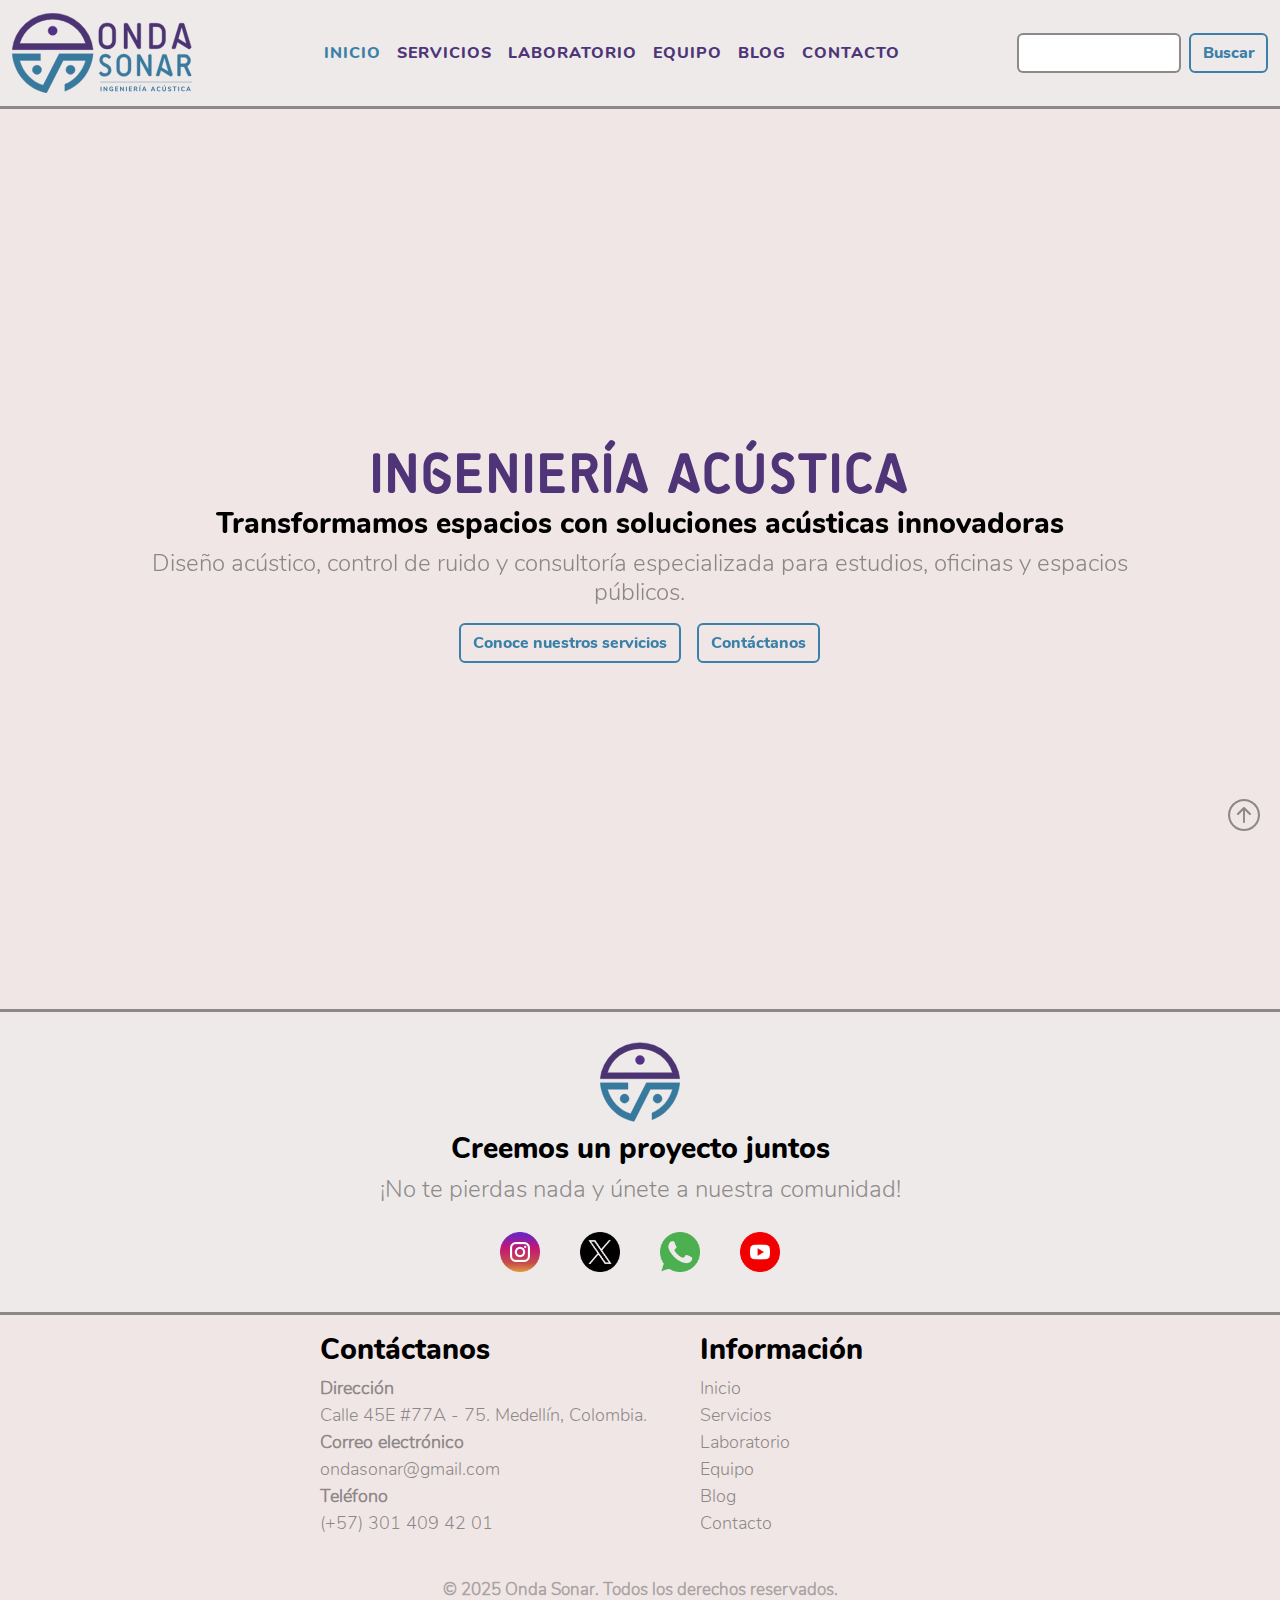
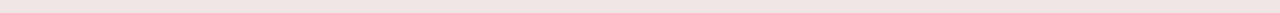
==== commit 9554b581: "Estilado con SASS y animaciones" ====
--- a/index.html
+++ b/index.html
@@ -8,18 +8,12 @@
   <meta name="keywords" content="Acústica arquitectónica, Control de ruido, Aislamiento y acondicionamiento acústico, Sonido, Vibraciones.">
   <meta name="viewport" content="width=device-width, initial-scale=1.0">
   <!-- CSS y Bootstrap -->
-<<<<<<< HEAD
   <link rel="stylesheet" href="./styles/style.css">
   <link href="https://cdn.jsdelivr.net/npm/bootstrap@5.3.3/dist/css/bootstrap.min.css" rel="stylesheet" integrity="sha384-QWTKZyjpPEjISv5WaRU9OFeRpok6YctnYmDr5pNlyT2bRjXh0JMhjY6hW+ALEwIH" crossorigin="anonymous">
   <link rel="stylesheet" href="https://cdn.jsdelivr.net/npm/bootstrap-icons@1.11.3/font/bootstrap-icons.min.css">
   <!-- Animaciones -->
   <link href="https://unpkg.com/aos@2.3.1/dist/aos.css" rel="stylesheet">
   <link rel="stylesheet" href="https://cdnjs.cloudflare.com/ajax/libs/animate.css/4.1.1/animate.min.css"/>
-=======
-  <link rel="stylesheet" href="./css/style.css">
-  <link href="https://cdn.jsdelivr.net/npm/bootstrap@5.3.3/dist/css/bootstrap.min.css" rel="stylesheet" integrity="sha384-QWTKZyjpPEjISv5WaRU9OFeRpok6YctnYmDr5pNlyT2bRjXh0JMhjY6hW+ALEwIH" crossorigin="anonymous">
-  <link rel="stylesheet" href="https://cdn.jsdelivr.net/npm/bootstrap-icons@1.11.3/font/bootstrap-icons.min.css">
->>>>>>> efa3c22f872140be1d851fd0b45ba93627016d55
   <!-- Título e ícono -->
   <title>Onda Sonar | Ingeniería Acústica</title>
   <link rel="icon" href="./img/favicon_blanco/favicon-16x16.png" type="image/png">
@@ -88,19 +82,11 @@
       </video> 
 
       <!-- Contenedor info -->
-<<<<<<< HEAD
       <div data-aos="fade-down" data-aos-delay="400" class="container-fluid d-flex flex-column justify-content-center align-items-center align-content-center hero-inicio">
         
         <div class="hero-info">
 
           <h1 class="animate__animated animate__flash animate__delay-1s">Ingeniería Acústica</h1>
-=======
-      <div class="container-fluid d-flex flex-column justify-content-center align-items-center align-content-center hero-inicio">
-        
-        <div class="hero-info">
-
-          <h1>Ingeniería Acústica</h1>
->>>>>>> efa3c22f872140be1d851fd0b45ba93627016d55
           <h2>Transformamos espacios con soluciones acústicas innovadoras</h2>
           <h4>Diseño acústico, control de ruido y consultoría especializada para estudios, oficinas y espacios públicos.</h4>
   
@@ -197,17 +183,12 @@
 
   </footer>
 
-<<<<<<< HEAD
   <!-- Scripts -->
   <script src="https://cdn.jsdelivr.net/npm/bootstrap@5.3.3/dist/js/bootstrap.bundle.min.js" integrity="sha384-YvpcrYf0tY3lHB60NNkmXc5s9fDVZLESaAA55NDzOxhy9GkcIdslK1eN7N6jIeHz" crossorigin="anonymous"></script>
   <script src="https://unpkg.com/aos@2.3.1/dist/aos.js"></script>
   <script>
     AOS.init();
   </script>
-=======
-  <!-- Bootstrap -->
-  <script src="https://cdn.jsdelivr.net/npm/bootstrap@5.3.3/dist/js/bootstrap.bundle.min.js" integrity="sha384-YvpcrYf0tY3lHB60NNkmXc5s9fDVZLESaAA55NDzOxhy9GkcIdslK1eN7N6jIeHz" crossorigin="anonymous"></script>
->>>>>>> efa3c22f872140be1d851fd0b45ba93627016d55
 
 </body>
 </html>--- a/styles/style.css
+++ b/styles/style.css
@@ -692,9 +692,6 @@
   text-align: justify;
   border-top: rgb(58, 128, 169) solid 2px;
 }
-.seccion-blog h2 {
-  text-align: start;
-}
 
 :root {
   /* Paleta de colores */
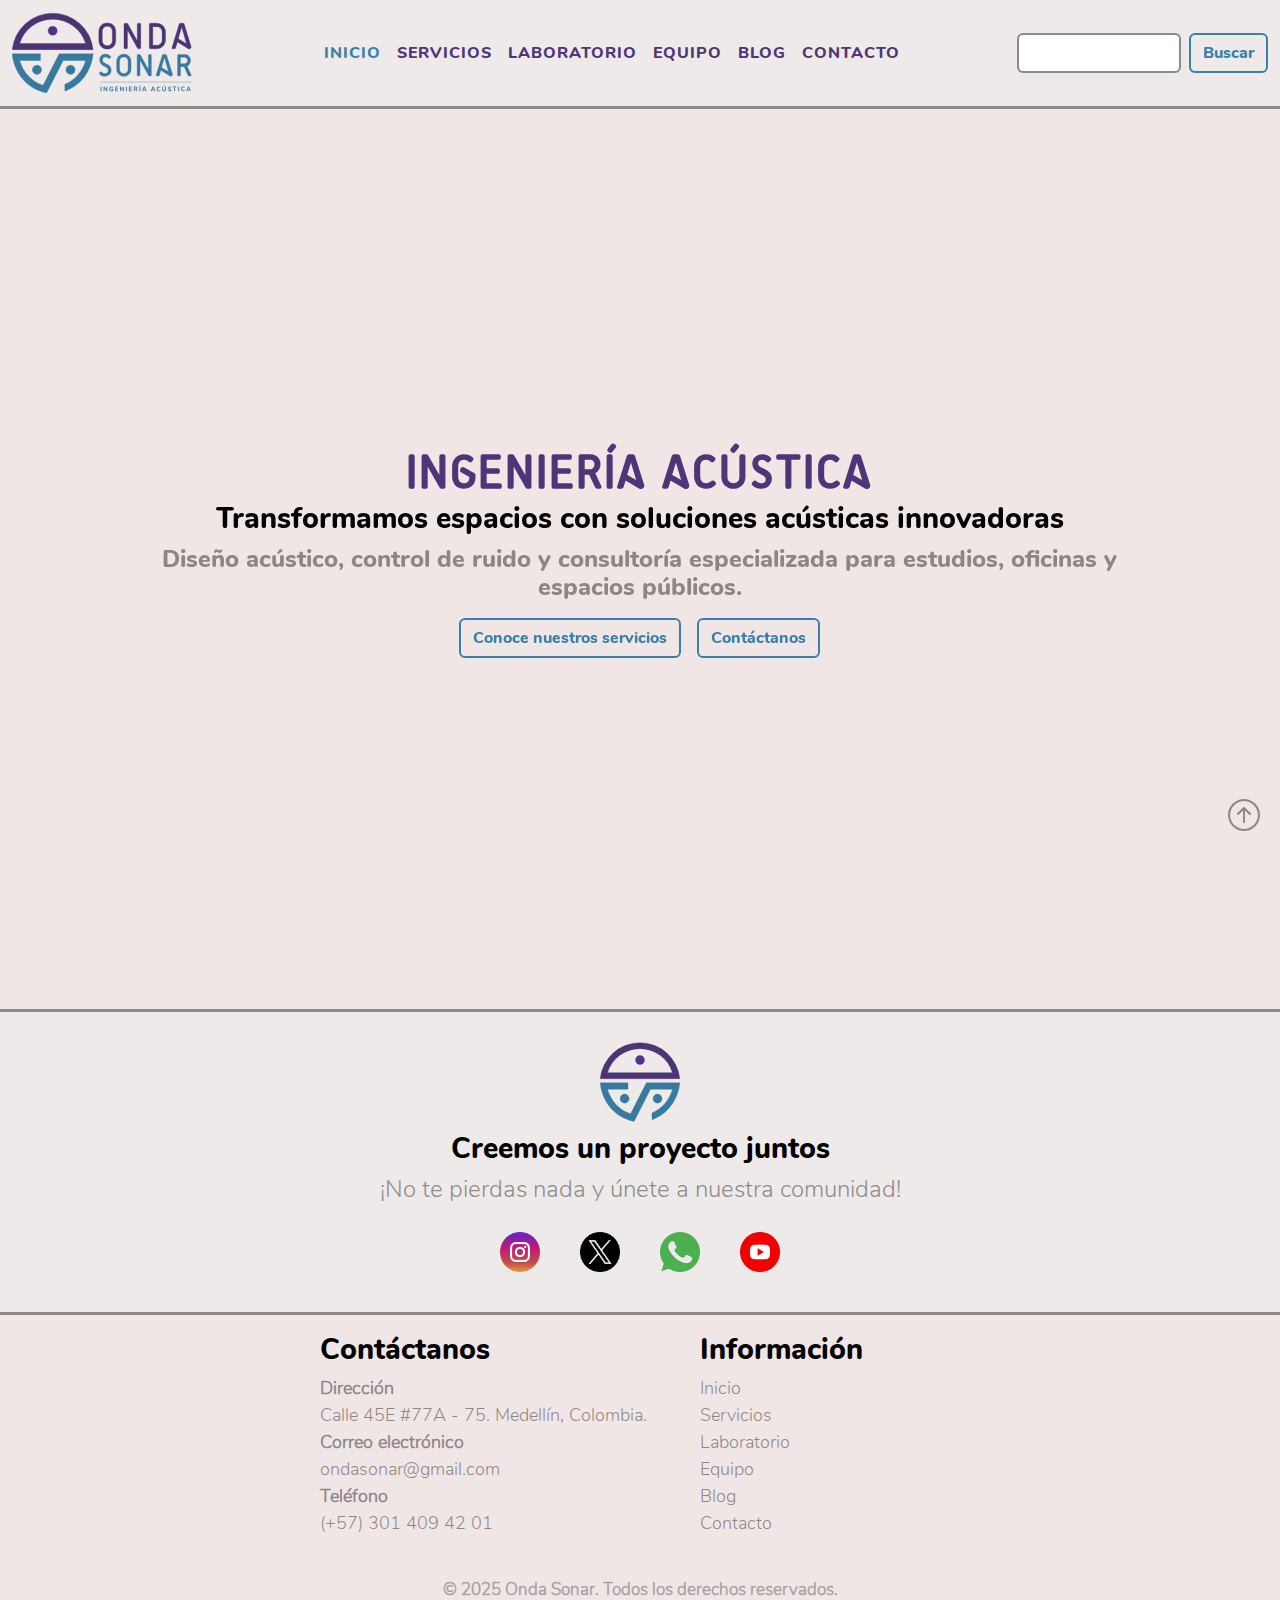
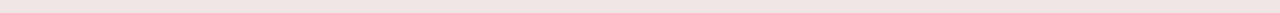
==== commit 8e6ec345: "SEO On page" ====
--- a/index.html
+++ b/index.html
@@ -4,8 +4,8 @@
   <!-- Meta -->
   <meta charset="UTF-8">
   <meta name="author" content="Onda Sonar | Lucía Rodríguez G">
-  <meta name="description" content="Portafolio de Ingeniería de Sonido, con enfoque en acústica arquitectónica, control, gestión y aislamiento de ruido, electroacústica, psicoacústica, zonificación acústica y temas afines. La Ing. Lucía Rodríguez G comparte contenido de valor, presta el servicio de charlas para empresas o instituciones, hace consultorías y vende productos acústicos.">
-  <meta name="keywords" content="Acústica arquitectónica, Control de ruido, Aislamiento y acondicionamiento acústico, Sonido, Vibraciones.">
+  <meta name="description" content="Onda Sonar ofrece soluciones acústicas innovadoras en Colombia: diseño acústico, control de ruido y consultoría especializada para estudios, oficinas y espacios públicos. ¡Contáctanos!">
+  <meta name="keywords" content="Ingeniería acústica Colombia, Soluciones acústicas innovadoras, Diseño acústico Colombia, Control de ruido Colombia, Consultoría acústica especializada, acústica para estudios y oficinas, Espacios públicos acústicamente optimizados, Expertos en acústica Colombia, Innovación en ingeniería acústica, Acústica arquitectónica Colombia.">
   <meta name="viewport" content="width=device-width, initial-scale=1.0">
   <!-- CSS y Bootstrap -->
   <link rel="stylesheet" href="./styles/style.css">
@@ -15,8 +15,8 @@
   <link href="https://unpkg.com/aos@2.3.1/dist/aos.css" rel="stylesheet">
   <link rel="stylesheet" href="https://cdnjs.cloudflare.com/ajax/libs/animate.css/4.1.1/animate.min.css"/>
   <!-- Título e ícono -->
-  <title>Onda Sonar | Ingeniería Acústica</title>
-  <link rel="icon" href="./img/favicon_blanco/favicon-16x16.png" type="image/png">
+  <title>Ingeniería Acústica en Colombia | Soluciones Innovadoras para Espacios | Onda Sonar</title>
+  <link rel="icon" href="./img/favicon_blanco/favicon-Onda-Sonar.png" type="image/png">
 </head>
 
 <body>
@@ -78,7 +78,7 @@
 
       <!-- Video de fondo -->
       <video autoplay muted loop class="hero-video">
-        <source src="./video/toca_disco.mp4" type="video/mp4"> 
+        <source src="./video/Ingenieria-acustica-en-Colombia.mp4" type="video/mp4"> 
       </video> 
 
       <!-- Contenedor info -->
@@ -88,7 +88,7 @@
 
           <h1 class="animate__animated animate__flash animate__delay-1s">Ingeniería Acústica</h1>
           <h2>Transformamos espacios con soluciones acústicas innovadoras</h2>
-          <h4>Diseño acústico, control de ruido y consultoría especializada para estudios, oficinas y espacios públicos.</h4>
+          <h3>Diseño acústico, control de ruido y consultoría especializada para estudios, oficinas y espacios públicos.</h3>
   
           <!-- Botones hero -->
           <div class="d-flex gap-3 m-3 justify-content-center align-items-center">
@@ -107,16 +107,16 @@
   <!-- Redes sociales -->
   <div class="container-fluid redes-sociales-container">
 
-    <img class="footer-logo" src="./img/logo/Isotipo.svg" alt="Isotipo Onda Sonar">
+    <img class="footer-logo" src="./img/logo/Isotipo-Onda-Sonar.svg" alt="Isotipo Onda Sonar">
     <h2>Creemos un proyecto juntos</h2>
     <h4>¡No te pierdas nada y únete a nuestra comunidad!</h4>
 
     <!-- Iconos redes sociales -->
     <div class="d-flex flex-wrap align-items-center justify-content-center redes-sociales-footer">
-      <a href="https://www.instagram.com/ondasonar/" target="_blank"><img src="./img/redes_sociales/instagram.png" alt="Instagram"></a>
-      <a href="https://x.com/?mx=2" target="_blank"><img src="./img/redes_sociales/x.png" alt="X" ></a>
-      <a href="https://web.whatsapp.com/" target="_blank"><img src="./img/redes_sociales/whatsapp.png" alt="WhatsApp"></a>
-      <a href="https://www.youtube.com/" target="_blank"><img src="./img/redes_sociales/youtube.png" alt="YouTube"></a>
+      <a href="https://www.instagram.com/ondasonar/" target="_blank"><img src="./img/redes_sociales/instagram.png" alt="Instagram Onda Sonar"></a>
+      <a href="https://x.com/?mx=2" target="_blank"><img src="./img/redes_sociales/x.png" alt="X Onda Sonar" ></a>
+      <a href="https://web.whatsapp.com/" target="_blank"><img src="./img/redes_sociales/whatsapp.png" alt="WhatsApp Onda Sonar"></a>
+      <a href="https://www.youtube.com/" target="_blank"><img src="./img/redes_sociales/youtube.png" alt="YouTube Onda Sonar"></a>
     </div>
 
   </div>
--- a/styles/style.css
+++ b/styles/style.css
@@ -25,7 +25,7 @@
   src: url("./fonts/Nunito-Light.ttf") format("truetype");
 }
 h1 {
-  font-size: 3.5rem !important;
+  font-size: 3rem !important;
   font-family: "fuente-titulo";
   text-transform: uppercase;
   letter-spacing: 2px;
@@ -150,7 +150,7 @@
   src: url("./fonts/Nunito-Light.ttf") format("truetype");
 }
 h1 {
-  font-size: 3.5rem !important;
+  font-size: 3rem !important;
   font-family: "fuente-titulo";
   text-transform: uppercase;
   letter-spacing: 2px;
@@ -296,7 +296,7 @@
   src: url("./fonts/Nunito-Light.ttf") format("truetype");
 }
 h1 {
-  font-size: 3.5rem !important;
+  font-size: 3rem !important;
   font-family: "fuente-titulo";
   text-transform: uppercase;
   letter-spacing: 2px;
@@ -435,7 +435,7 @@
   src: url("./fonts/Nunito-Light.ttf") format("truetype");
 }
 h1 {
-  font-size: 3.5rem !important;
+  font-size: 3rem !important;
   font-family: "fuente-titulo";
   text-transform: uppercase;
   letter-spacing: 2px;
@@ -692,6 +692,9 @@
   text-align: justify;
   border-top: rgb(58, 128, 169) solid 2px;
 }
+.seccion-blog h2 {
+  text-align: start;
+}
 
 :root {
   /* Paleta de colores */
@@ -713,7 +716,7 @@
   src: url("./fonts/Nunito-Light.ttf") format("truetype");
 }
 h1 {
-  font-size: 3.5rem !important;
+  font-size: 3rem !important;
   font-family: "fuente-titulo";
   text-transform: uppercase;
   letter-spacing: 2px;
